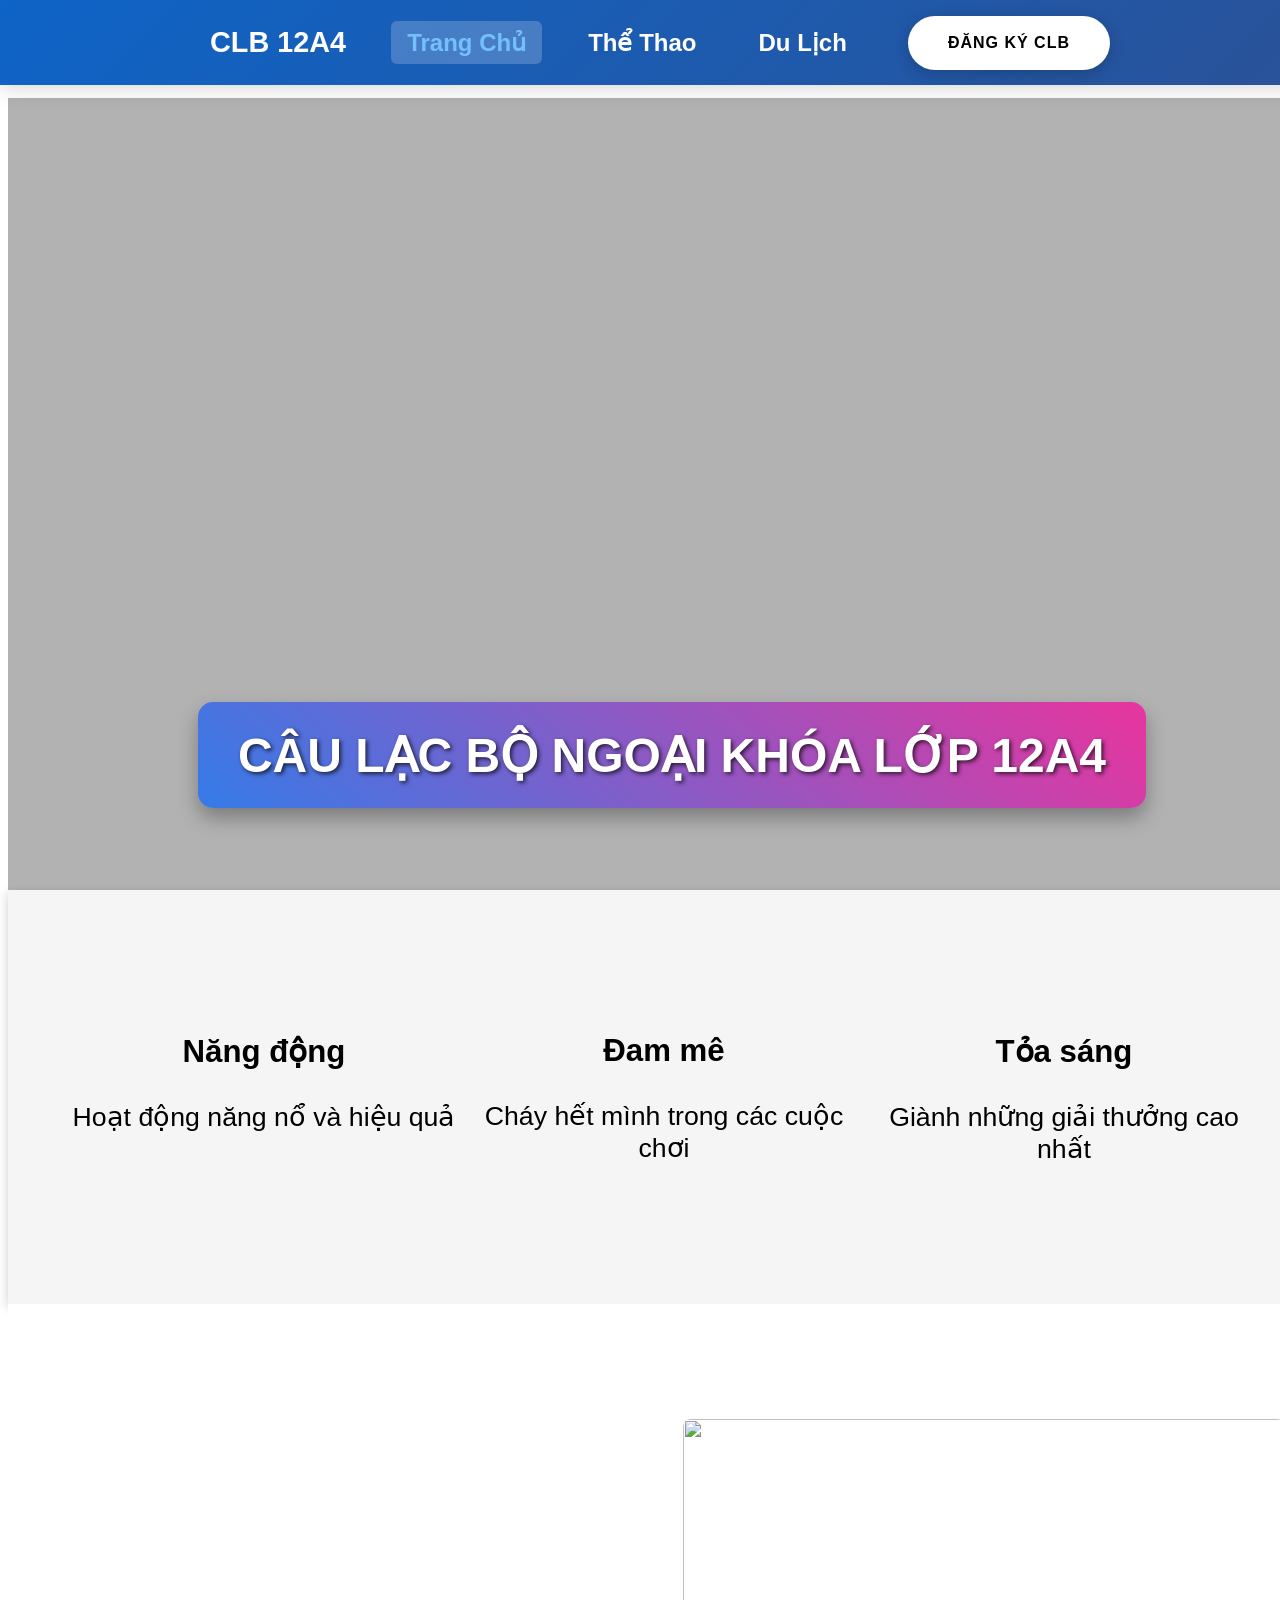
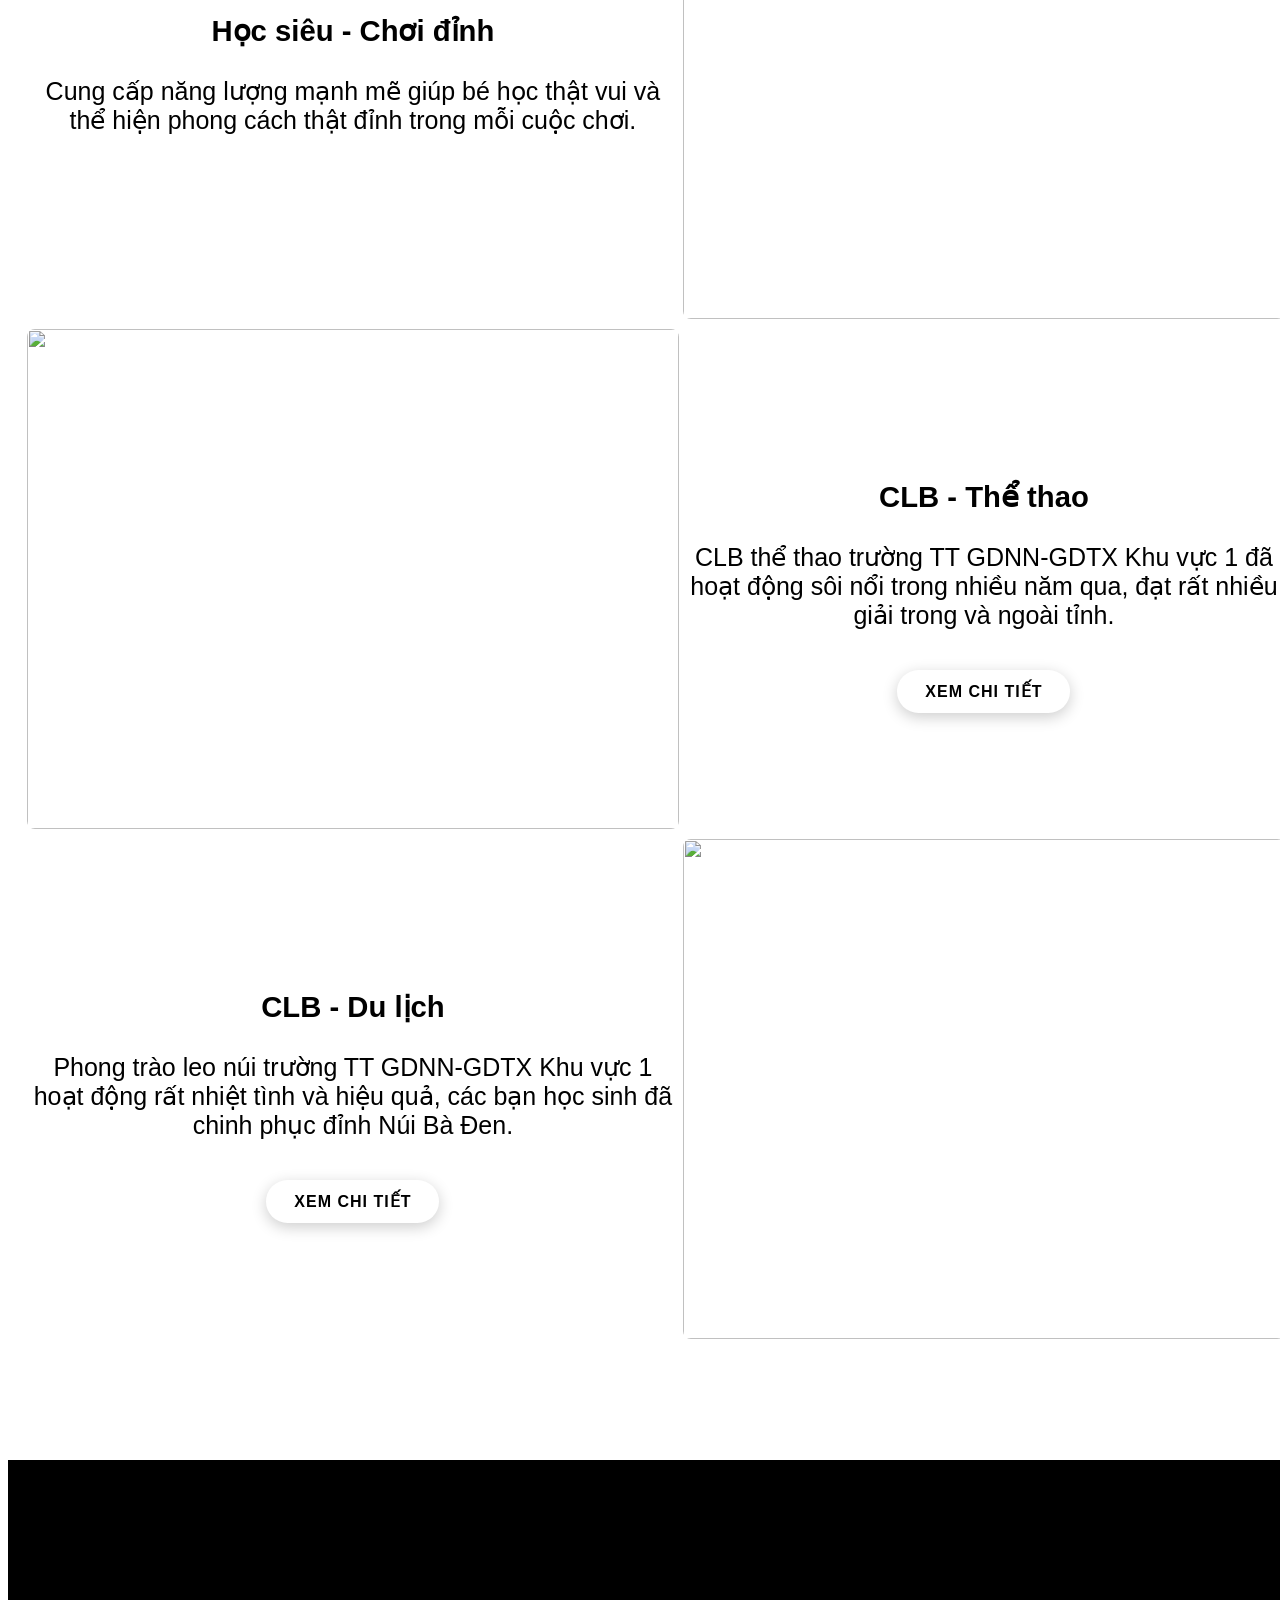
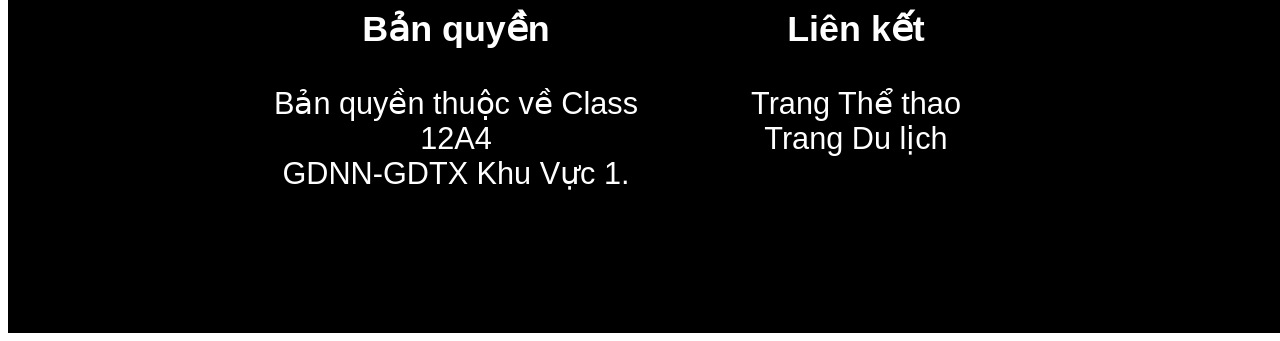
==== index.html @ b0c04c98 "Add files via upload Signed-off-by: nnsang08 <sangnguyen09837@gmail.com>" ====
<!DOCTYPE html>
<html>
	<head>
		<meta charset="utf-8">
		<title>Trang chủ</title>
		<script src="toolbar.js" defer></script>
		<link href="styles.css" rel="stylesheet" type="text/css">
	</head>

	<body>
		<header>
		<div class="banner">
		<h1>CÂU LẠC BỘ NGOẠI KHÓA LỚP 12A4</h1>			
		</div>
		<div class="slogan">
			<div class="row">
				<div class="block_3">
					<h3>Năng động</h3>
					<p class="text-content">Hoạt động năng nổ và hiệu quả</p>
				</div>
				<div class="block_3">
					<h3>Đam mê</h3>
					<p class="text-content">Cháy hết mình trong các cuộc chơi</p>
				</div>
				<div class="block_3">
					<h3>Tỏa sáng</h3>
					<p class="text-content">Giành những giải thưởng cao nhất</p>
				</div>
			</div>
		</div>
		</header>

		<div class="content">
			<table>
				<tr>
					<td>
						<h3>Học siêu - Chơi đỉnh</h3>
						<p>Cung cấp năng lượng mạnh mẽ giúp bé học thật vui và thể hiện phong cách thật đỉnh trong mỗi cuộc chơi.</p>
					</td>
					<td>
						<img src="image/hocsieu-choidinh.png" width="100%">
					</td>
				</tr>
				<tr>
					<td>
						<img src="image/thethao.jpg" width="100%">
					</td>
					<td>
						<h3>CLB - Thể thao</h3>
						<p>CLB thể thao trường TT GDNN-GDTX Khu vực 1 đã hoạt động sôi nổi trong nhiều năm qua, đạt rất nhiều giải trong và ngoài tỉnh.</p>
						<a href="thethao.html" class="button">Xem chi tiết</a>
					</td>
				</tr>
				<tr>
					<td>
						<h3>CLB - Du lịch</h3>
						<p>Phong trào leo núi trường TT GDNN-GDTX Khu vực 1 hoạt động rất nhiệt tình và hiệu quả, các bạn học sinh đã chinh phục đỉnh Núi Bà Đen.</p>
						<a href="dulichbaden.html" class="button">Xem chi tiết</a>
					</td>
					<td>
						<img src="image/dulichnuibaden.jpg" width="100%">
					</td>
				</tr>
			</table>
		</div>
		<footer>
		<div class="footer">
			<div class="row">
				<div class="block_3">
					<h3>Bản quyền</h3> 
					<p>Bản quyền thuộc về Class 12A4 <br>GDNN-GDTX Khu Vực 1.</p>
				</div>
				<div class="block_3">
					<h3>Liên kết</h3> 
					<p>
					<a href="thethao.html">Trang Thể thao</a><br/>
					<a href="dulichbaden.html">Trang Du lịch</a>
					</p>
				</div>
			</div>
		</div>
		</footer>
	</body>
</html>
---- styles.css ----
@charset "utf-8";

body {
	font-family: Arial, Helvetica, sans-serif;
	font-size: 25px;
}

.banner {
    background: url("image/class12a4.jpg") no-repeat center center;
    background-size: cover;
    width: 100%;
    height: 70vh;
    max-height: 700px;
	    min-height: 500px;
    padding-right: 0rem;
	padding-left: 2rem;
	padding-top: 7rem;
	padding-bottom: 7rem;
    display: flex;
    align-items: flex-end; 
    justify-content: center;
    text-align: center !important;
    color: rgb(0, 200, 255) !important;
    position: relative;
    padding-bottom: 50px; 
}

.banner::before {
	content: "";
    position: absolute;
    top: 0;
    left: 0;
    width: 100%;
    height: 100%;
    background: rgba(0, 0, 0, 0.3);
    z-index: 1;
}

.banner h1 {
    position: relative;
    z-index: 2;
    font-size: 48px;  
    color: white;
    background: linear-gradient(45deg, rgba(0, 100, 255, 0.7), rgba(255, 0, 150, 0.7));
    padding: 25px 40px;
    border-radius: 15px;
    text-shadow: 2px 2px 4px rgba(0, 0, 0, 0.7);
    box-shadow: 0 10px 20px rgba(0, 0, 0, 0.3);
    transform-origin: center;
    transform: scale(1);
	
    font-size: clamp(28px, 5vw, 48px); /* Giới hạn kích thước */
}
div a{text-decoration: none;}
div a{color: black;}
div a:hover{color:red;}

.slogan{
	background-color: whitesmoke !important;
	text-align: center !important;
	font-size: 20pt;
	width: 100%;
	padding-right: 0rem;
	padding-left: 2.5rem;
	padding-top: 7rem;
	padding-bottom: 7rem;
	box-shadow: 0 3px 10px rgb(0 0 0 / 0.2);
}
.row {
    display: flex;
    flex-wrap: wrap; 
    justify-content: center;
    margin-top: -1;
    max-width: 100%;
    padding-right: 3rem;
    padding-left: 1rem;
}
.block_3 {
	flex: 0 0 auto;
	width: 33.33333333%;
}
.block_3 a {
	text-decoration: none;
	color: white;
}
.content{
	background-color: white !important;
	text-align: center !important;
	width: 100%;
		padding-right: 0.5rem;
	padding-left: 1rem;
	padding-top: 7rem;
	padding-bottom: 7rem;
}
.content img {
    width: 100%;
    height: 500px; 
    object-fit: cover;
    border-radius: 8px;
}
.content1 {
	background-color: white !important;
	text-align: left !important;
	width: 100%;
		padding-right: 0.5rem;
	padding-left: 1rem;
	padding-top: 7rem;
	padding-bottom: 7rem;
}
.content1 img {
    width: 100%;
    height: 500px; 
    object-fit: cover;
    border-radius: 8px;
}
.block_2 {	
	flex: 0 0 auto;
	width: 50%;	
}

.center-img {
    display: block;
    max-width: 70%;
    height: auto;
    margin-left: auto;
    margin-right: auto;
    border-radius: 5px;
    box-shadow: 0 3px 10px rgba(0, 0, 0, 0.1);
}

.center-video {
    display: block;
    width: 80%;
    max-width: 800px; 
    height: auto;
    aspect-ratio: 16/9; 
    margin: 20px auto; 
    border-radius: 5px;
    box-shadow: 0 3px 10px rgba(0, 0, 0, 0.1);
}

.footer{
	background-color: black !important;
	text-align: center !important; color: white;
	font-size: 23pt;
	width: 100%;
	height: 0 auto;
	padding-right: 0rem;
	padding-left: 2rem;
	padding-top: 7rem;
	padding-bottom: 7rem;
}
.footer a:hover{color: red;}

.gallery-section {
    background-color: white; 
	padding: 4rem 0rem;
	
    text-align: center;
    
    width: calc(100% - 4rem);
	padding-right: 0rem;
	padding-left: 2rem;
	padding-top: 7rem;
	padding-bottom: 7rem;
	}



.gallery-title {
    font-size: 2.5rem;
    color: #2c3e50;
    margin-bottom: 1rem;
    text-transform: uppercase;
    letter-spacing: 2px;
    position: relative;
    display: inline-block;
}

.gallery-title::after {
    content: '';
    position: absolute;
    bottom: -10px;
    left: 50%;
    transform: translateX(-50%);
    width: 100px;
    height: 3px;
    background: linear-gradient(90deg, #3498db, #e74c3c);
    border-radius: 2px;
}

.gallery-subtitle {
    font-size: 1.2rem;
    color: #7f8c8d;
    margin-bottom: 3rem;
    font-style: italic;
}

.gallery-container {
    max-width: 1200px;
    margin: 0 auto;
	display: block;
}

.gallery-row {
    display: flex;
    justify-content: center;
    gap: 20px;
    margin-bottom: 20px;
    flex-wrap: wrap;
}

.gallery-item {
    flex: 1;
    min-width: 300px;
    max-width: 400px;
    border-radius: 10px;
    overflow: hidden;
    transition: all 0.3s ease;
    position: relative;
}

.gallery-item:hover {
    transform: translateY(-10px);
    box-shadow: 0 15px 30px rgba(0, 0, 0, 0.2);
}

.image-wrapper {
    position: relative;
    width: 100%;
    height: 300px;
    overflow: hidden;
    border-radius: 10px;
}

.image-wrapper img {
    width: 100%;
    height: 100%;
    object-fit: cover;
    transition: transform 0.5s ease;
}

.gallery-item:hover .image-wrapper img {
    transform: scale(1.1);
}

.image-overlay {
    position: absolute;
    bottom: 0;
    left: 0;
    right: 0;
    background: linear-gradient(to top, rgba(0,0,0,0.8), transparent);
    color: white;
    padding: 20px;
    transform: translateY(100%);
    transition: transform 0.3s ease;
    text-align: left;
}

.gallery-item:hover .image-overlay {
    transform: translateY(0);
}

.image-overlay h3 {
    margin: 0 0 5px 0;
    font-size: 1.3rem;
    color: #fff;
}

.image-overlay p {
    margin: 0;
    font-size: 0.9rem;
    opacity: 0.9;
}

.gallery-description {
    background: white;
    padding: 2.5rem;
    border-radius: 10px;
    margin-top: 3rem;
    box-shadow: 0 5px 15px rgba(0, 0, 0, 0.08);
    text-align: center;
}

.gallery-description h3 {
    color: #2c3e50;
    margin-bottom: 1.5rem;
    font-size: 1.8rem;
}

.gallery-description p {
    color: #555;
    line-height: 1.8;
    margin-bottom: 2rem;
    max-width: 800px;
    margin-left: auto;
    margin-right: auto;
}

.stats {
    display: flex;
    justify-content: center;
    gap: 3rem;
    flex-wrap: wrap;
    margin-top: 2rem;
}

.stat-item {
    text-align: center;
    padding: 1rem;
    min-width: 120px;
}

.stat-number {
    display: block;
    font-size: 2.5rem;
    font-weight: bold;
    color: #3498db;
    margin-bottom: 0.5rem;
    background: linear-gradient(45deg, #3498db, #e74c3c);
    -webkit-background-clip: text;
    -webkit-text-fill-color: transparent;
}

.stat-text {
    font-size: 1rem;
    color: #7f8c8d;
    font-weight: 500;
}

.button {
    display: inline-block;
    color: black;
    padding: 12px 28px;
    text-decoration: none;
    border-radius: 50px;
    font-weight: bold;
    font-size: 1rem;
    margin-top: 15px;
    border: none;
    cursor: pointer;
    transition: all 0.3s ease;
    box-shadow: 0 4px 15px rgba(0, 0, 0, 0.2);
    text-transform: uppercase;
    letter-spacing: 1px;
}

.button:hover {
    transform: translateY(-3px);
    box-shadow: 0 6px 20px rgba(0, 0, 0, 0.3);
    color: white;
    background: blue;
}

.button:active {
    transform: translateY(1px);
    box-shadow: 0 2px 10px rgba(0, 0, 0, 0.2);
}

@media (max-width: 992px) {
	    .gallery-section {
        width: 100%;
	height: 0 auto;
	padding-right: 1rem;
	padding-left: 1rem;
	padding-top: 7rem;
	padding-bottom: 7rem;
    }
	    
    .gallery-item {
        min-width: 250px;
    }
    .stats {
        gap: 2rem;
    }
}
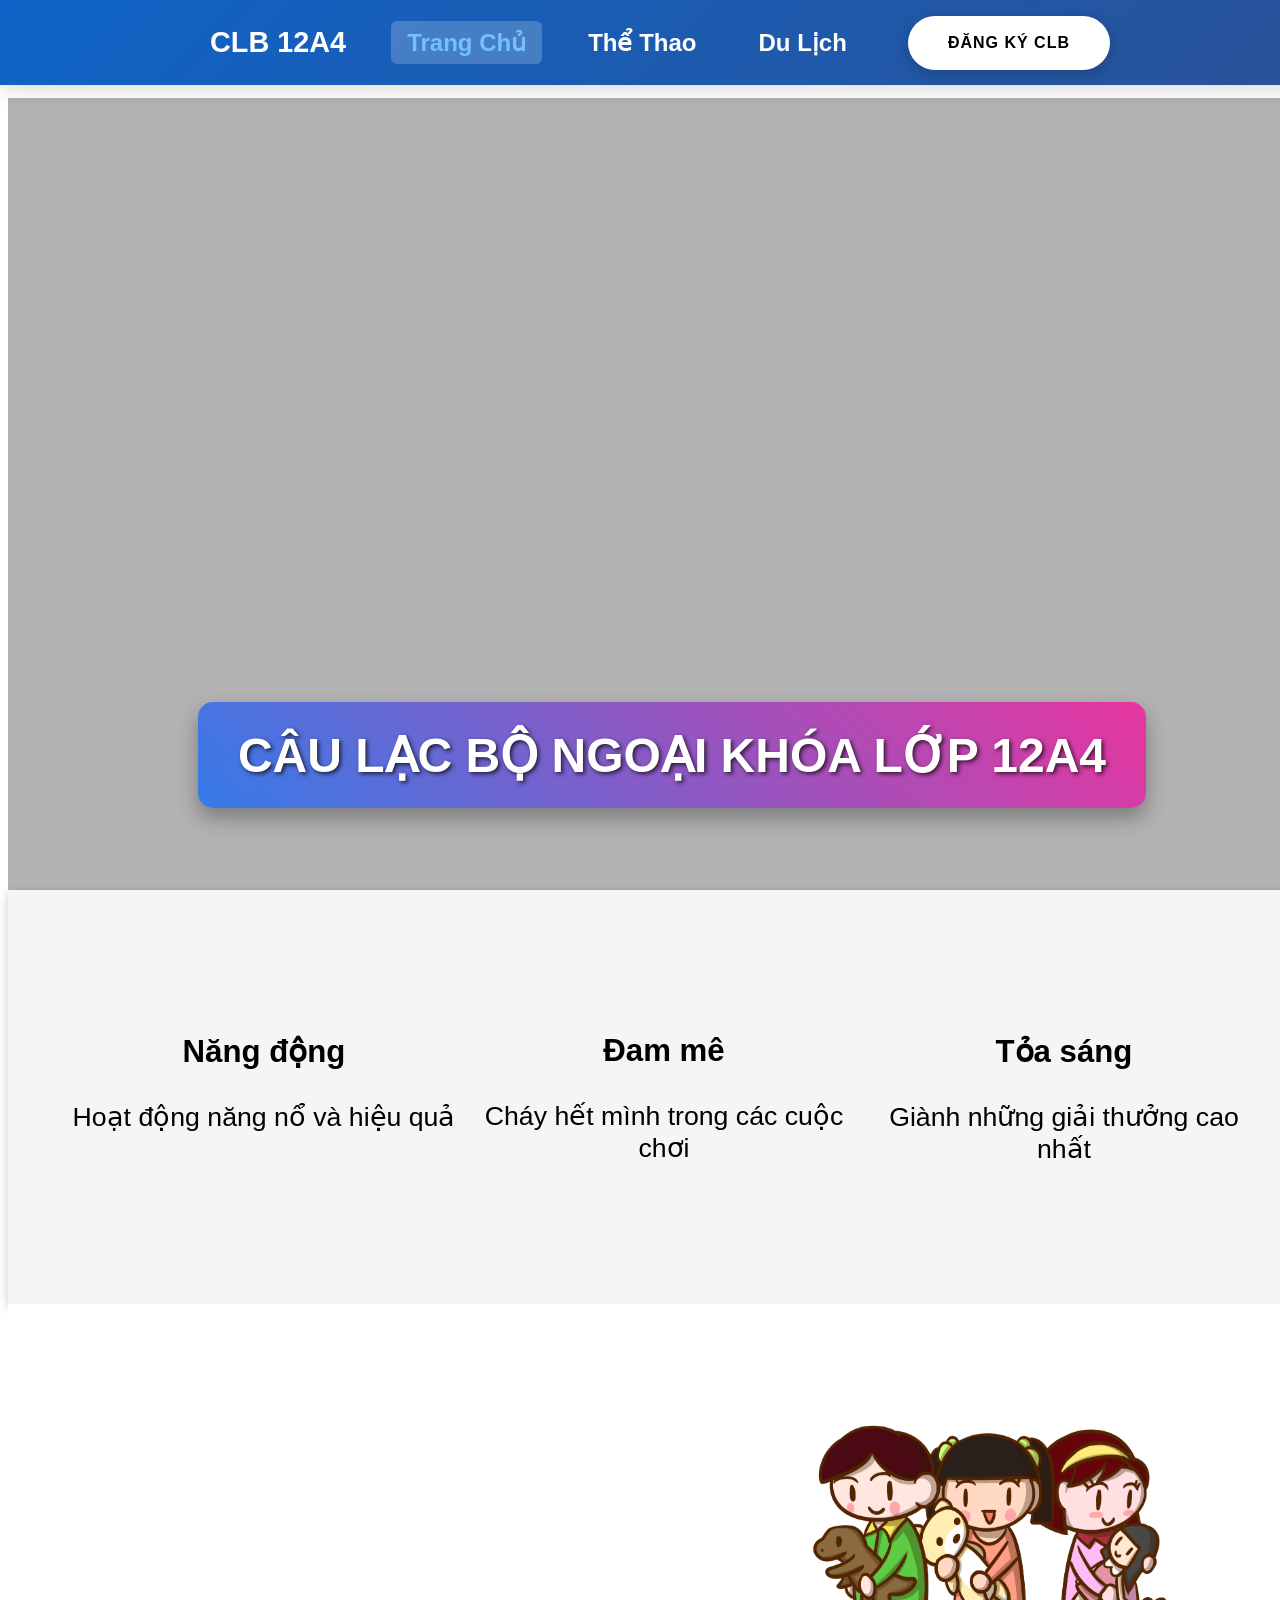
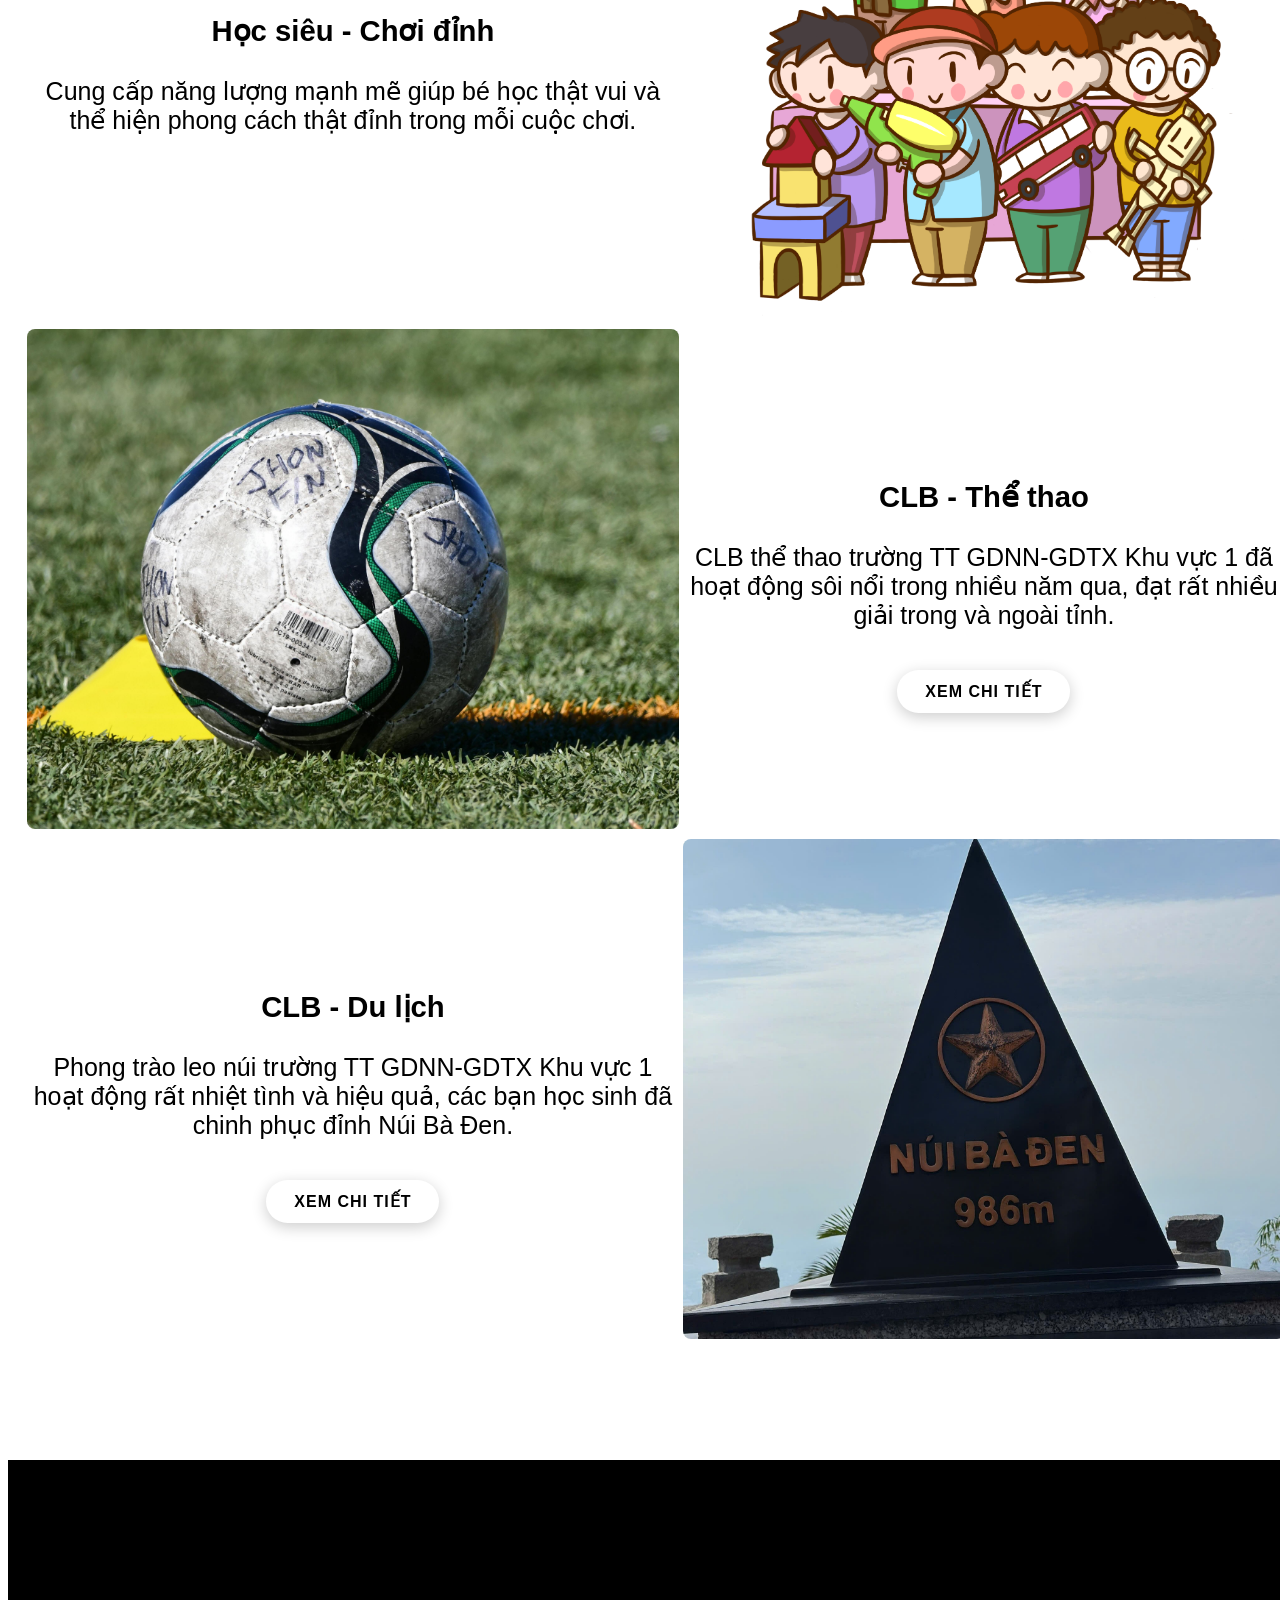
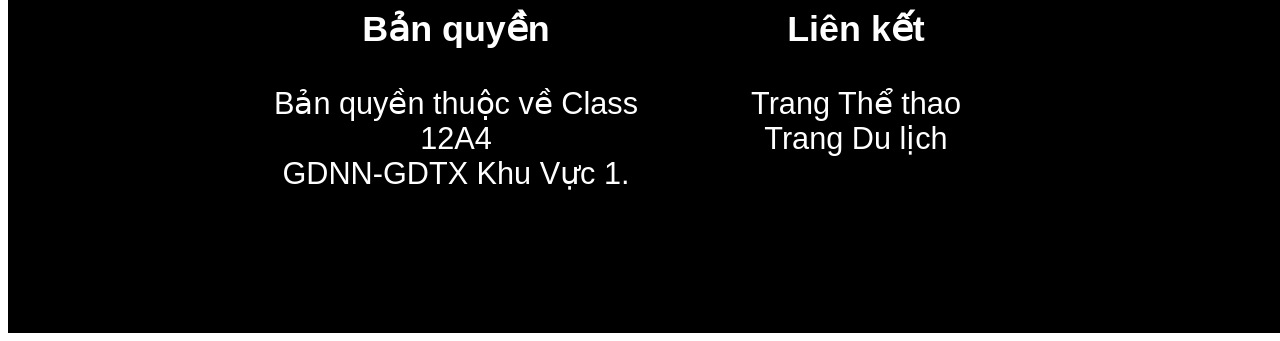
==== commit cd5158b1: "Update image paths in index.html Signed-off-by: nnsang08 <sangnguyen09837@gmail.com>" ====
--- a/index.html
+++ b/index.html
@@ -38,12 +38,12 @@
 						<p>Cung cấp năng lượng mạnh mẽ giúp bé học thật vui và thể hiện phong cách thật đỉnh trong mỗi cuộc chơi.</p>
 					</td>
 					<td>
-						<img src="image/hocsieu-choidinh.png" width="100%">
+						<img src="hocsieu-choidinh.png" width="100%">
 					</td>
 				</tr>
 				<tr>
 					<td>
-						<img src="image/thethao.jpg" width="100%">
+						<img src="thethao.jpg" width="100%">
 					</td>
 					<td>
 						<h3>CLB - Thể thao</h3>
@@ -58,7 +58,7 @@
 						<a href="dulichbaden.html" class="button">Xem chi tiết</a>
 					</td>
 					<td>
-						<img src="image/dulichnuibaden.jpg" width="100%">
+						<img src="dulichnuibaden.jpg" width="100%">
 					</td>
 				</tr>
 			</table>
@@ -81,4 +81,4 @@
 		</div>
 		</footer>
 	</body>
-</html>+</html>
